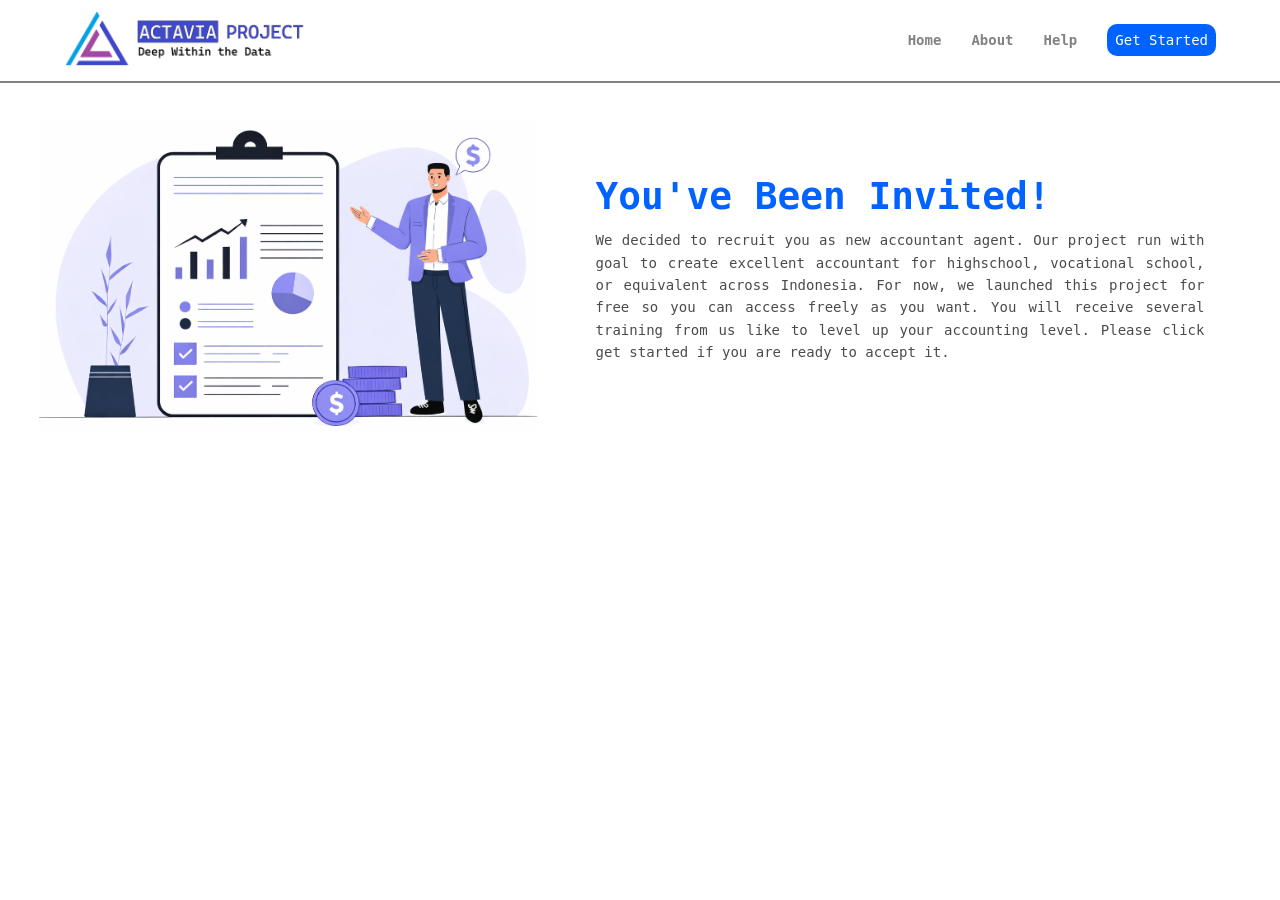
==== Actavia-Project/Home.html @ f212f873 "Add files via upload" ====
<!DOCTYPE html>
<html lang="en">
<head>
    <meta charset="UTF-8">
    <meta name="viewport" content="width=device-width, initial-scale=1.0">
    <title>Document</title>
    <link rel="stylesheet" href="Home.css">
</head>
<body>
    <div class="navbar-container">
        <div class="navbar-flex">
            <div class="logo">
                <img src="Acta_Learning-removebg-preview.png" alt="Logo" width="250px">
             </div>

            <div class="nav-menu">
                <a href="" class="topinfo">Home</a>
                <a href="" class="topinfo">About</a>
                <a href="" class="topinfo">Help</a>
                <form action="Dashboard.html" class="nav-form">
                    <button type="submit" class="startbutton" style="border-radius: 10px;">Get Started</button>
                </form>
            </div>
        </div>
        <hr style="border-style: solid; border-color: rgb(130, 130, 130); margin: 0;border-width: 1px;">
    </div>
<div class="cont-container">
    <img src="accon.png" alt="" class="img-hero">
    <div class="txt-cont">
    <h1 class="title-desc">You've Been Invited!</h1>
    <p class="desc"> We decided to recruit you as new accountant agent. Our project run with goal to create excellent accountant for highschool, vocational school, or equivalent across Indonesia. For now, we launched this project for free so you can access freely as you want. You will receive several training from us like to level up your accounting level. Please click get started if you are ready to accept it.</p>
</div>
</body>
</html>
---- Actavia-Project/Home.css ----
body {
    font-family: Cascadia Code,Cascadia Mono,monospace;
}
.startbutton {
    color: rgb(255, 255, 255);
    font-family: Cascadia Code,Cascadia Mono,monospace;
    background-color: rgb(0, 98, 255);
    font-size: medium;
    padding: 8px;
    border: 0cap;
    font-size: 14px;
}
.startbutton:hover {
    transition: 0.5s all ease;
    font-weight: bold;
    background-color: rgb(191, 0, 255);
}
.startbutton:active {
    background-color: rgb(104, 0, 139);
}
.cont-container {
    display: flex;         /* Membuat elemen di dalamnya berjejer ke samping */
    align-items: center;   /* Membuat teks dan gambar sejajar secara vertikal di tengah */
    gap: 20px;             /* Memberi jarak antara gambar dan teks */
    padding-left: 1cm;
    padding-right: 1cm;
    padding-top: 1cm;
    flex-wrap: wrap;       /* Supaya teks pindah ke bawah jika layar HP (responsif) */
}
.txt-cont {
    flex: 1;
    min-width: 300px;
}
.title-desc {
    flex: 1;               /* Membuat teks mengisi sisa ruang yang tersedia */
    line-height: 1.2;      /* Memberi spasi antar baris agar nyaman dibaca */
    min-width: 250px;      /* Batas minimum sebelum teks pindah ke bawah gambar */
    font-weight: bold;
    font-size: 1cm;
    margin-top: 0;
    margin-bottom: 10px;
    color: rgb(0, 98, 255);
    padding-left: 1cm;
    padding-right: 1cm;
}
.desc {
    flex: 1;               /* Membuat teks mengisi sisa ruang yang tersedia */
    line-height: 1.6;      /* Memberi spasi antar baris agar nyaman dibaca */
    min-width: 250px;      /* Batas minimum sebelum teks pindah ke bawah gambar */
    font-size: 14px;
    margin-top: 0;
    padding-left: 1cm;
    padding-right: 1cm;
    color: rgb(75, 75, 75);
    text-align: justify;
}
/* Container utama navbar */
.navbar-flex {
    display: flex;           /* Mengaktifkan mode Flexbox */
    justify-content: space-between; /* Membuat logo di kiri, menu di kanan */
    align-items: center;     /* Membuat semua elemen rata tengah secara vertikal */
    padding: 10px 5%;       /* Memberi ruang di sisi kiri & kanan */
}

/* Mengatur jarak antar link di dalam menu */
.nav-menu {
    display: flex;
    align-items: center;
    gap: 30px;              /* Jarak antar item (Home, About, Help, Button) */
}

/* Reset link agar tidak ada garis bawah secara default */
.topinfo {
    text-decoration: none;
    color: rgb(130, 130, 130);
    font-size: 14px;
    font-weight: bold;
}

/* Penyesuaian Responsif (Untuk HP) */
@media screen and (max-width: 768px) {
    .navbar-flex {
        flex-direction: column; /* Menu pindah ke bawah logo saat di HP */
        gap: 15px;
        text-align: center;
    }
    
    .nav-menu {
        gap: 15px;
        flex-wrap: wrap;       /* Agar menu tidak terpotong jika layar sangat kecil */
        justify-content: center;
    }
}
.img-hero {
    max-width: 500px; /* Batas maksimal lebar gambar */
    width: 100%;      /* Gambar akan mengecil otomatis mengikuti lebar layar */
    height: auto;     /* Menjaga proporsi gambar agar tidak gepeng */
    display: block;
}

/* Tambahkan ini pada body untuk mencegah overflow yang tidak disengaja */
body {
    margin: 0;
    padding: 0;
    overflow-x: hidden; /* Mengunci geser ke samping */
    width: 100%;
}
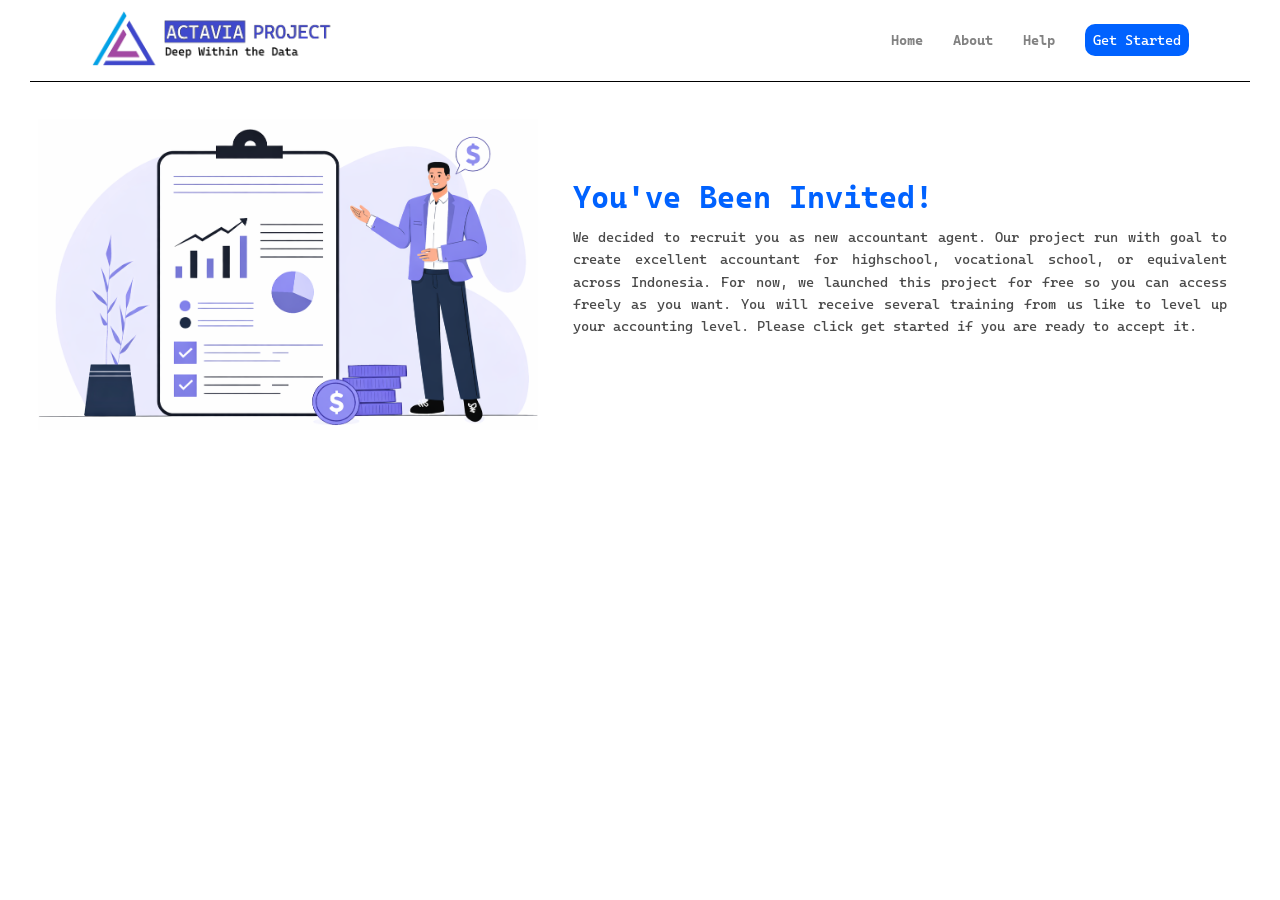
==== commit 55af1375: "Add files via upload" ====
--- a/Actavia-Project/Home.html
+++ b/Actavia-Project/Home.html
@@ -4,16 +4,26 @@
     <meta charset="UTF-8">
     <meta name="viewport" content="width=device-width, initial-scale=1.0">
     <title>Document</title>
+    <link rel="icon" type="image/png" href="actavia-project.png">
+    <link rel="apple-touch-icon" href="actavia-project.png">
+    <link rel="preconnect" href="https://fonts.googleapis.com">
+    <link rel="preconnect" href="https://fonts.gstatic.com" crossorigin>
+    <link href="https://fonts.googleapis.com/css2?family=Cascadia+Code&display=swap" rel="stylesheet">
     <link rel="stylesheet" href="Home.css">
 </head>
 <body>
-    <div class="navbar-container">
+    <div class="navbar-container" style="border-bottom: solid 1px black;margin-left: 30px;margin-right: 30px;">
         <div class="navbar-flex">
             <div class="logo">
                 <img src="Acta_Learning-removebg-preview.png" alt="Logo" width="250px">
              </div>
+            <div class="hamburger" id="hamburger">
+                <span></span>
+                <span></span>
+                <span></span>
+            </div>
 
-            <div class="nav-menu">
+            <div class="nav-menu" id="nav-menu">
                 <a href="" class="topinfo">Home</a>
                 <a href="" class="topinfo">About</a>
                 <a href="" class="topinfo">Help</a>
@@ -22,13 +32,30 @@
                 </form>
             </div>
         </div>
-        <hr style="border-style: solid; border-color: rgb(130, 130, 130); margin: 0;border-width: 1px;">
     </div>
 <div class="cont-container">
     <img src="accon.png" alt="" class="img-hero">
     <div class="txt-cont">
     <h1 class="title-desc">You've Been Invited!</h1>
     <p class="desc"> We decided to recruit you as new accountant agent. Our project run with goal to create excellent accountant for highschool, vocational school, or equivalent across Indonesia. For now, we launched this project for free so you can access freely as you want. You will receive several training from us like to level up your accounting level. Please click get started if you are ready to accept it.</p>
+    <form action="Dashboard.html" class="nav-form">
+        <button type="submit" class="startbutton-b" style="border-radius: 10px;">Get Started</button>
+    </form>
+    <br>
 </div>
+
+<script>
+    const hamburger = document.getElementById('hamburger');
+    const navMenu = document.getElementById('nav-menu');
+
+    hamburger.addEventListener('click', () => {
+        navMenu.classList.toggle('active');
+    });
+
+    // Menutup menu saat salah satu link diklik (opsional)
+    document.querySelectorAll('.topinfo').forEach(n => n.addEventListener('click', () => {
+        navMenu.classList.remove('active');
+    }));
+</script>
 </body>
 </html>
--- a/Actavia-Project/Home.css
+++ b/Actavia-Project/Home.css
@@ -10,12 +10,23 @@
     border: 0cap;
     font-size: 14px;
 }
-.startbutton:hover {
+.startbutton-b {
+    display: none; /* Sembunyikan secara default di Laptop/PC */
+    color: rgb(255, 255, 255);
+    font-family: Cascadia Code, Cascadia Mono, monospace;
+    background-color: rgb(0, 98, 255);
+    padding: 8px;
+    border: 0;
+    font-size: 14px;
+    border-radius: 10px;
+    cursor: pointer;
+}
+.startbutton:hover,.startbutton-b:hover {
     transition: 0.5s all ease;
     font-weight: bold;
     background-color: rgb(191, 0, 255);
 }
-.startbutton:active {
+.startbutton:active,.startbutton-b:active {
     background-color: rgb(104, 0, 139);
 }
 .cont-container {
@@ -36,12 +47,12 @@
     line-height: 1.2;      /* Memberi spasi antar baris agar nyaman dibaca */
     min-width: 250px;      /* Batas minimum sebelum teks pindah ke bawah gambar */
     font-weight: bold;
-    font-size: 1cm;
+    font-size: 31px;
     margin-top: 0;
     margin-bottom: 10px;
     color: rgb(0, 98, 255);
-    padding-left: 1cm;
-    padding-right: 1cm;
+    padding-left: 15px;
+    padding-right: 15px;
 }
 .desc {
     flex: 1;               /* Membuat teks mengisi sisa ruang yang tersedia */
@@ -49,8 +60,8 @@
     min-width: 250px;      /* Batas minimum sebelum teks pindah ke bawah gambar */
     font-size: 14px;
     margin-top: 0;
-    padding-left: 1cm;
-    padding-right: 1cm;
+    padding-left: 15px;
+    padding-right: 15px;
     color: rgb(75, 75, 75);
     text-align: justify;
 }
@@ -104,4 +115,65 @@
     padding: 0;
     overflow-x: hidden; /* Mengunci geser ke samping */
     width: 100%;
+}
+/* Sembunyikan hamburger di layar desktop */
+.hamburger {
+    display: none;
+    cursor: pointer;
+    flex-direction: column;
+    gap: 5px;
+}
+
+.hamburger span {
+    display: block;
+    width: 25px;
+    height: 3px;
+    background-color: #333;
+    transition: all 0.3s ease;
+}
+
+/* Responsif untuk HP */
+@media screen and (max-width: 768px) {
+    .hamburger {
+        display: flex; /* Munculkan hamburger */
+    }
+
+    .nav-menu {
+        position: absolute;
+        top: 70px; /* Sesuaikan dengan tinggi navbar Anda */
+        left: -100%; /* Sembunyikan menu di luar layar kiri */
+        flex-direction: column;
+        background-color: white;
+        width: 100%;
+        text-align: center;
+        transition: 0.3s;
+        box-shadow: 0 10px 10px rgba(0,0,0,0.1);
+        padding: 20px 0;
+        z-index: 1000;
+    }
+
+    /* Saat menu aktif (diklik) */
+    .nav-menu.active {
+        left: 0;
+    }
+
+    .navbar-flex {
+        flex-direction: row; /* Tetap sejajar horizontal (Logo & Hamburger) */
+        justify-content: space-between;
+    }
+}
+@media screen and (max-width: 768px) {
+    .startbutton-b {
+        display: block;    /* Munculkan kembali di HP */
+        width: 100%;       /* Lebar penuh sesuai permintaan sebelumnya */
+        margin-left: 0;
+        box-sizing: border-box;
+        padding: 12px;
+        text-align: center;
+    }
+
+    .txt-cont .nav-form {
+        display: block;    /* Pastikan form pembungkusnya juga muncul */
+        width: 100%;
+    }
 }
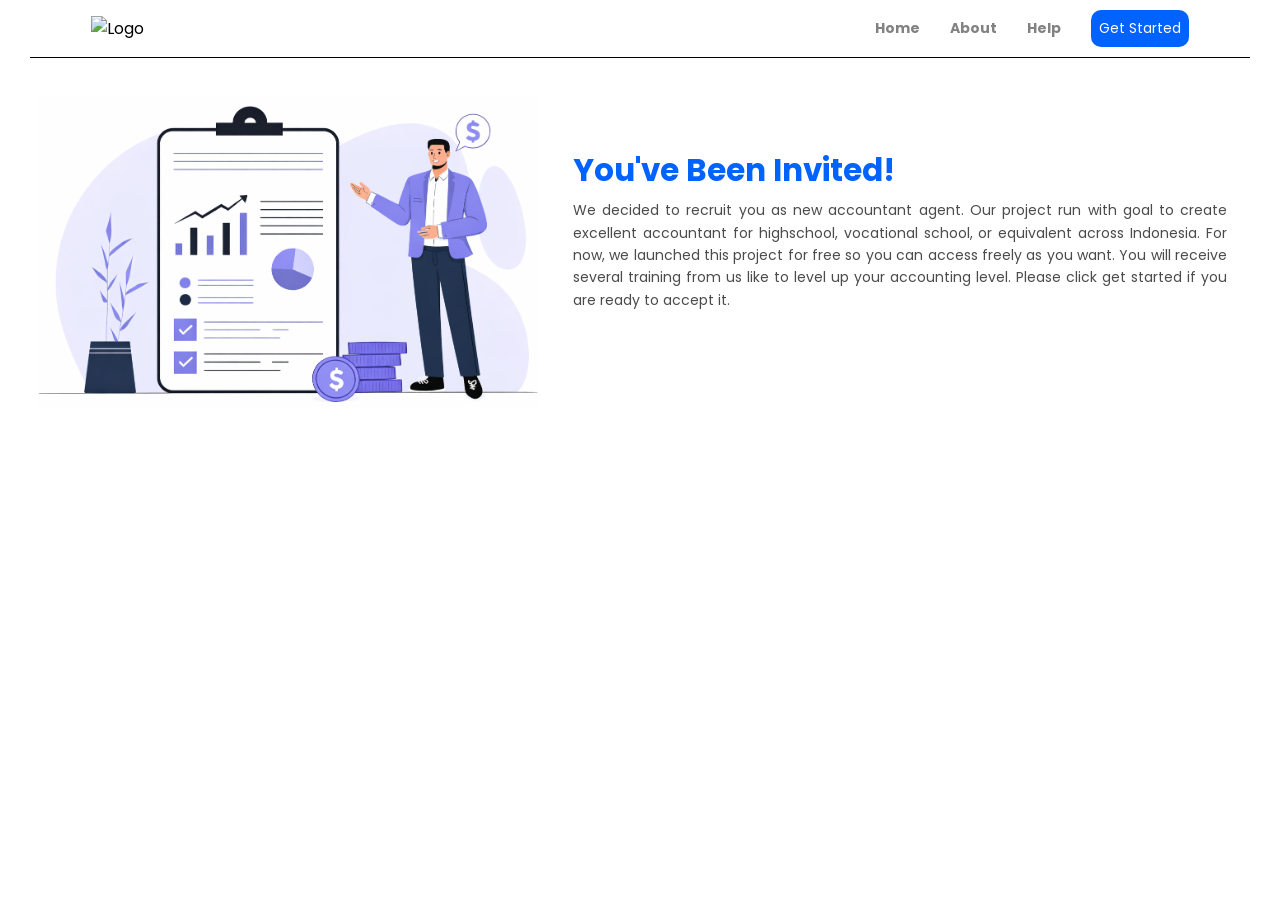
==== commit 30df4d80: "Home.html" ====
--- a/Actavia-Project/Home.html
+++ b/Actavia-Project/Home.html
@@ -4,11 +4,11 @@
     <meta charset="UTF-8">
     <meta name="viewport" content="width=device-width, initial-scale=1.0">
     <title>Document</title>
-    <link rel="icon" type="image/png" href="actavia-project.png">
-    <link rel="apple-touch-icon" href="actavia-project.png">
+    <link rel="icon" type="image/png" href="actavia-project-icon.png">
+    <link rel="apple-touch-icon" href="actavia-project-icon.png">
     <link rel="preconnect" href="https://fonts.googleapis.com">
     <link rel="preconnect" href="https://fonts.gstatic.com" crossorigin>
-    <link href="https://fonts.googleapis.com/css2?family=Cascadia+Code&display=swap" rel="stylesheet">
+    <link href="https://fonts.googleapis.com/css2?family=Poppins&display=swap" rel="stylesheet">
     <link rel="stylesheet" href="Home.css">
 </head>
 <body>
@@ -58,4 +58,5 @@
     }));
 </script>
 </body>
-</html>+
+</html>
--- a/Actavia-Project/Home.css
+++ b/Actavia-Project/Home.css
@@ -1,9 +1,9 @@
 body {
-    font-family: Cascadia Code,Cascadia Mono,monospace;
+    font-family: 'Poppins',Cascadia Mono,monospace;
 }
 .startbutton {
     color: rgb(255, 255, 255);
-    font-family: Cascadia Code,Cascadia Mono,monospace;
+    font-family: 'Poppins',Cascadia Mono,monospace;
     background-color: rgb(0, 98, 255);
     font-size: medium;
     padding: 8px;
@@ -13,7 +13,7 @@
 .startbutton-b {
     display: none; /* Sembunyikan secara default di Laptop/PC */
     color: rgb(255, 255, 255);
-    font-family: Cascadia Code, Cascadia Mono, monospace;
+    font-family: 'Poppins', Cascadia Mono, monospace;
     background-color: rgb(0, 98, 255);
     padding: 8px;
     border: 0;
